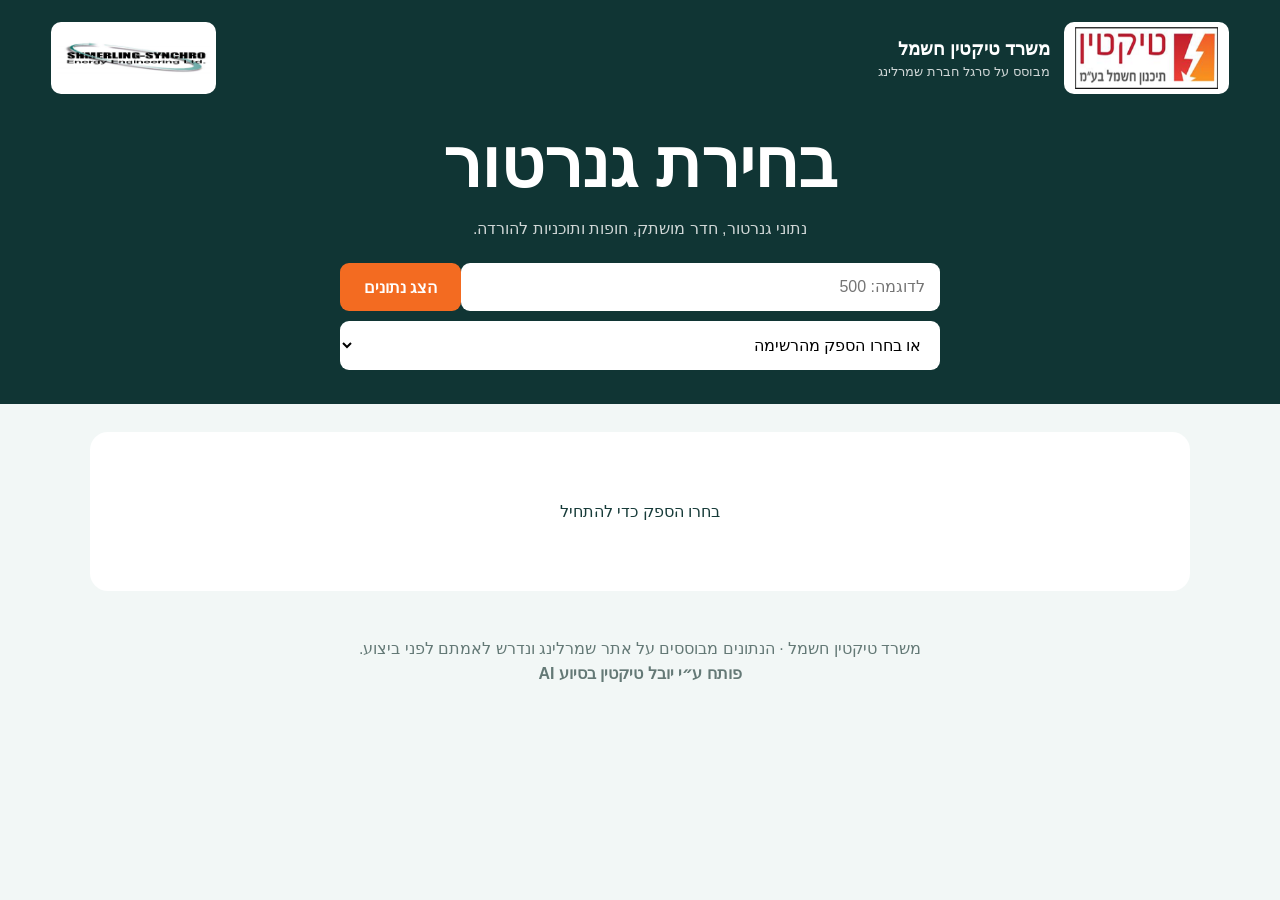
==== docs/report.html @ b521a13c "Add reliable in-app PDF report page" ====
<!doctype html>
<html lang="he" dir="rtl">
<head>
  <meta charset="utf-8">
  <meta name="viewport" content="width=device-width,initial-scale=1">
  <meta name="theme-color" content="#103534">
  <title>דוח גנרטור - משרד טיקטין חשמל</title>
</head>
<body>
  <p style="font:700 18px Arial;text-align:center;margin:48px;color:#173b39">מכין את דוח הגנרטור…</p>
  <script>
    (function () {
      var report = sessionStorage.getItem("tiktin-generator-report");
      if (!report) {
        location.replace("./");
        return;
      }
      document.open();
      document.write(report);
      document.close();
    }());
  </script>
  <noscript>יש להפעיל JavaScript כדי להציג את הדוח.</noscript>
</body>
</html>
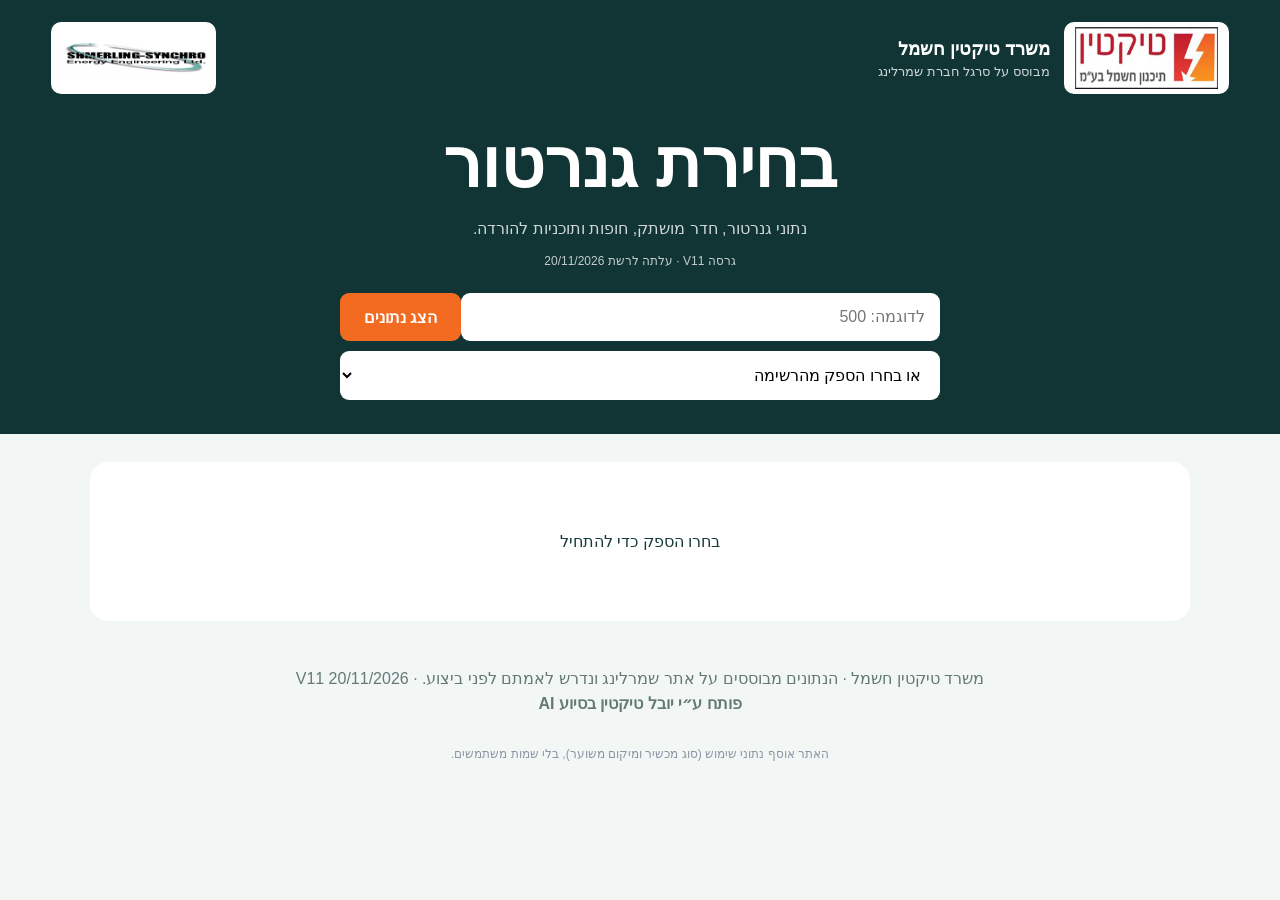
==== commit c99f07d9: "Usage tracking for the daily report (device + approximate location, no names)" ====
--- a/docs/report.html
+++ b/docs/report.html
@@ -21,5 +21,8 @@
     }());
   </script>
   <noscript>יש להפעיל JavaScript כדי להציג את הדוח.</noscript>
+
+<p style="text-align:center;color:#8a96a3;font-size:12px;margin:14px 0 10px">האתר אוסף נתוני שימוש (סוג מכשיר ומיקום משוער), בלי שמות משתמשים.</p>
+<script src="https://tiktiny.github.io/tiktin-tools/track.js" defer></script>
 </body>
 </html>
